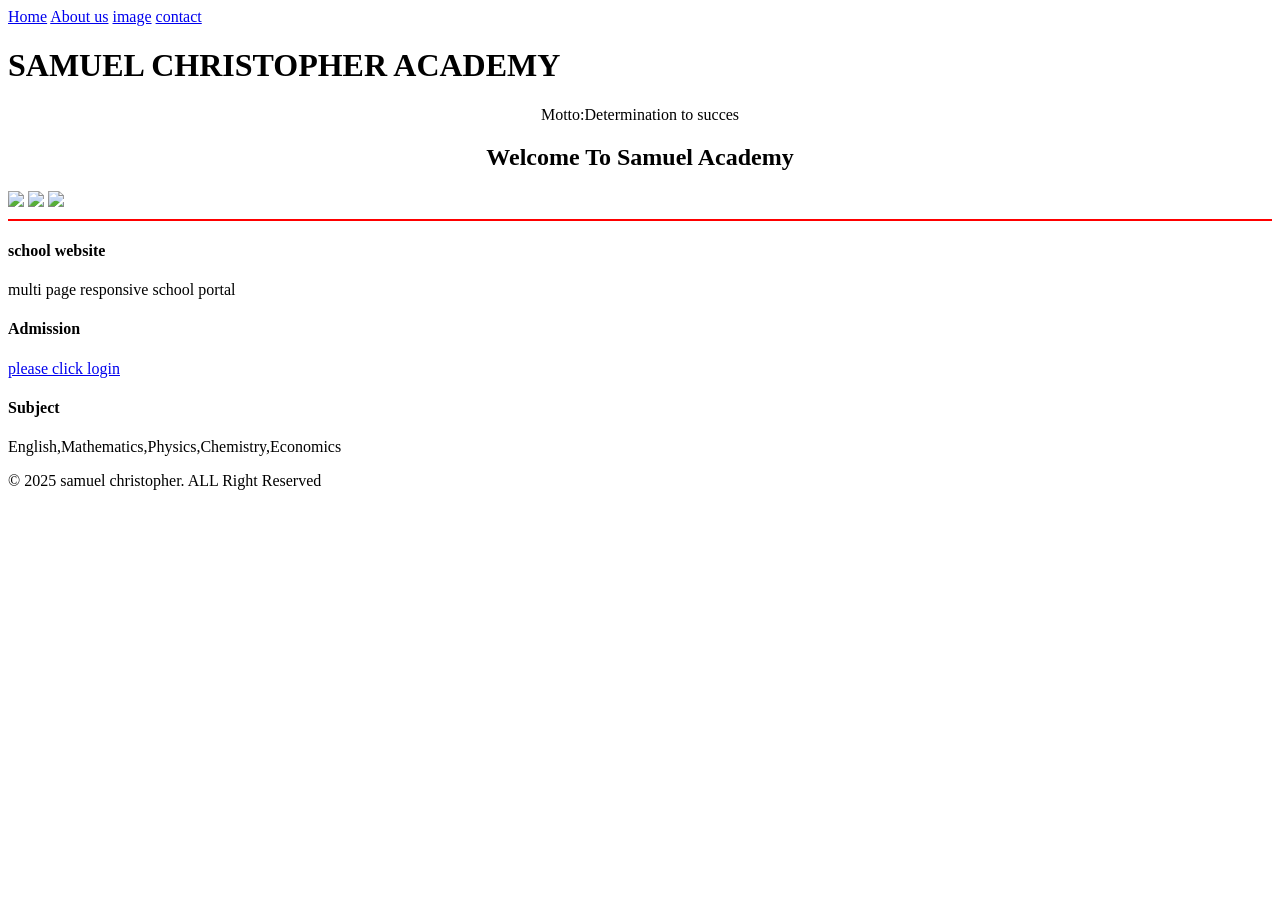
==== index.html @ b7106ee8 "Add files via upload" ====
<!doctype html>
<!DOCTYPE html>
<html>
<head>
	<meta charset="utf-8">
	<meta name="viewport" content="width=device-width, initial-scale=1">
	<title>church website</title>
	<link rel="stylesheet"  href="css/style.css">
</head>
<body>

	
	<nav>
		<a href="Home.html">Home</a>
		<a href="About us.html">About us</a>
		<a href="Image.html">image</a>
		<a href="contact.html">contact</a>
	</nav>
	<header>
		
		<h1>SAMUEL CHRISTOPHER ACADEMY</h1>
		<center><P>Motto:Determination to succes</P></center>
	</header>
	<div>
		<center>
	<h2>Welcome To Samuel Academy</h2></div></center>


	
		<img src="photo/sammy.jfif">
		<img src="photo/student.jfif">
		<img src="photo/lab.jfif">
	
	<hr color="red">
	
	 

<section id="project" style="margin-top:18px">
	
	<div class="grid" style="margin-top:12px">
		<article class="card"><h4>school website</h4><p>multi page responsive school portal</p></article>
		<article class="card"><h4>Admission</h4><p><a href="Login.html">please click login</a> </p></article>
		<article class="card"><h4> Subject</h4><p>English,Mathematics,Physics,Chemistry,Economics</p></article>
		
	</div>
</section>


	
	<footer>
		&copy; 2025 samuel christopher. ALL Right Reserved
	</footer>

	




			

		
	

</body>
</html>
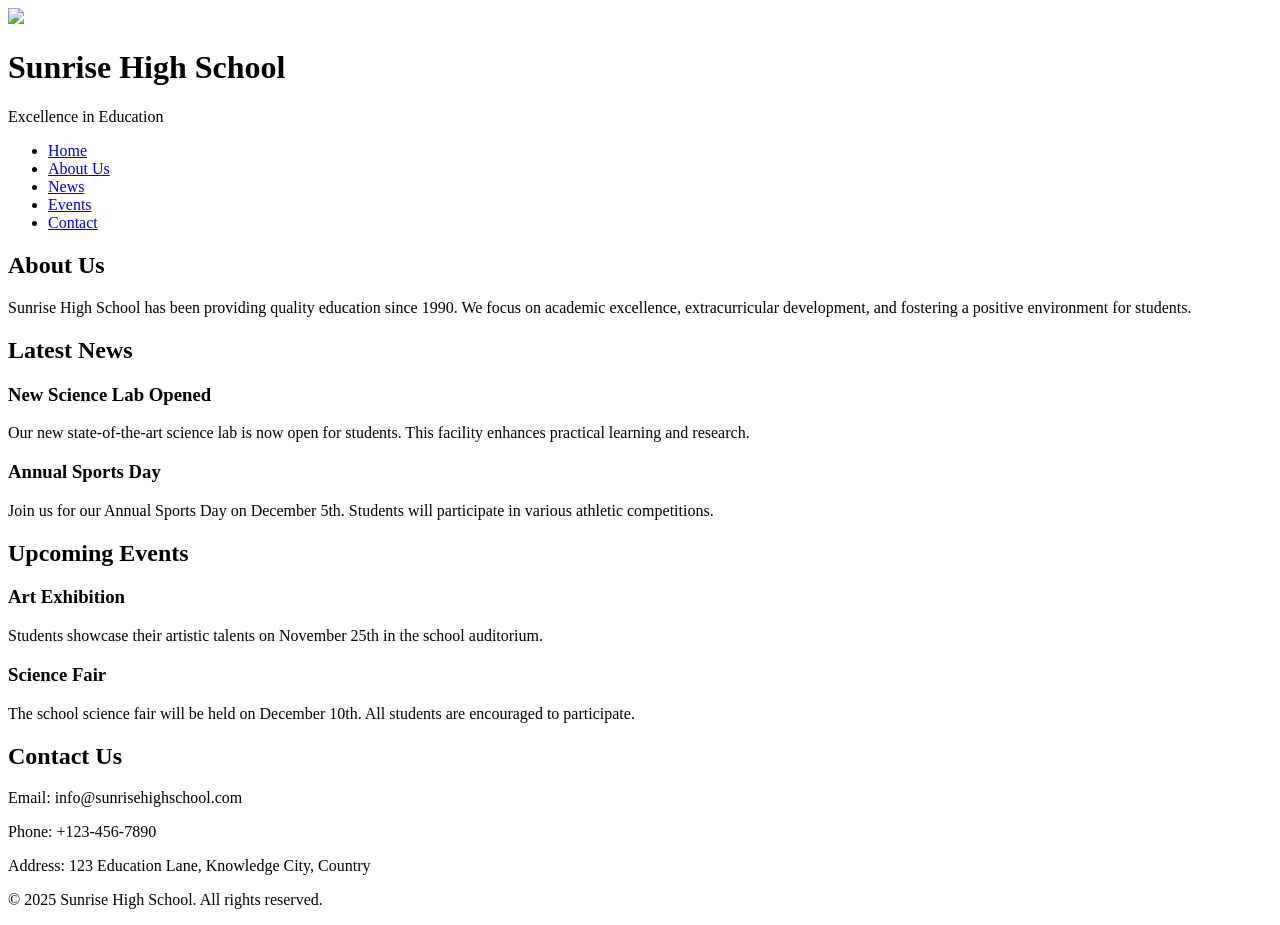
==== commit 6e70a9d7: "Add files via upload" ====
--- a/index.html
+++ b/index.html
@@ -1,65 +1,80 @@
-<!doctype html>
 <!DOCTYPE html>
-<html>
+<html lang="en">
 <head>
-	<meta charset="utf-8">
-	<meta name="viewport" content="width=device-width, initial-scale=1">
-	<title>church website</title>
-	<link rel="stylesheet"  href="css/style.css">
+    <meta charset="UTF-8">
+    <meta name="viewport" content="width=device-width, initial-scale=1.0">
+    <title>Sunrise High School</title>
+    <link rel="stylesheet"  href="CSS/style.css">
+    
 </head>
 <body>
 
-	
-	<nav>
-		<a href="Home.html">Home</a>
-		<a href="About us.html">About us</a>
-		<a href="Image.html">image</a>
-		<a href="contact.html">contact</a>
-	</nav>
-	<header>
-		
-		<h1>SAMUEL CHRISTOPHER ACADEMY</h1>
-		<center><P>Motto:Determination to succes</P></center>
-	</header>
-	<div>
-		<center>
-	<h2>Welcome To Samuel Academy</h2></div></center>
 
+    <header>
+          <img src="photo/david.jfif">
+        <h1>Sunrise High School</h1>
+        <p>Excellence in Education</p>
+    </header>
 
-	
-		<img src="photo/sammy.jfif">
-		<img src="photo/student.jfif">
-		<img src="photo/lab.jfif">
-	
-	<hr color="red">
-	
-	 
+    <nav>
+        <ul>
+            <li><a href="#home.html">Home</a></li>
+            <li><a href="#about.html">About Us</a></li>
+            <li><a href="#news.html">News</a></li>
+            <li><a href="#events.html">Events</a></li>
+            <li><a href="#contact.html">Contact</a></li>
+        </ul>
+    </nav>
 
-<section id="project" style="margin-top:18px">
-	
-	<div class="grid" style="margin-top:12px">
-		<article class="card"><h4>school website</h4><p>multi page responsive school portal</p></article>
-		<article class="card"><h4>Admission</h4><p><a href="Login.html">please click login</a> </p></article>
-		<article class="card"><h4> Subject</h4><p>English,Mathematics,Physics,Chemistry,Economics</p></article>
-		
-	</div>
-</section>
+    <main class="container">
+        <!-- About Section -->
+        <section id="about">
+            <h2>About Us</h2>
+            <p>Sunrise High School has been providing quality education since 1990. We focus on academic excellence, extracurricular development, and fostering a positive environment for students.</p>
+        </section>
 
+        <!-- News Section -->
+        <section id="news">
+            <h2>Latest News</h2>
+            <div class="news">
+                <div class="card">
+                    <h3>New Science Lab Opened</h3>
+                    <p>Our new state-of-the-art science lab is now open for students. This facility enhances practical learning and research.</p>
+                </div>
+                <div class="card">
+                    <h3>Annual Sports Day</h3>
+                    <p>Join us for our Annual Sports Day on December 5th. Students will participate in various athletic competitions.</p>
+                </div>
+            </div>
+        </section>
 
-	
-	<footer>
-		&copy; 2025 samuel christopher. ALL Right Reserved
-	</footer>
+        <!-- Events Section -->
+        <section id="events">
+            <h2>Upcoming Events</h2>
+            <div class="events">
+                <div class="card">
+                    <h3>Art Exhibition</h3>
+                    <p>Students showcase their artistic talents on November 25th in the school auditorium.</p>
+                </div>
+                <div class="card">
+                    <h3>Science Fair</h3>
+                    <p>The school science fair will be held on December 10th. All students are encouraged to participate.</p>
+                </div>
+            </div>
+        </section>
 
-	
+        <section>
+                <div>
+            <h2>Contact Us</h2>
+            <p>Email: info@sunrisehighschool.com</p>
+            <p>Phone: +123-456-7890</p>
+            <p>Address: 123 Education Lane, Knowledge City, Country</p></div>
+        </section>
+    </main>
 
-
-
-
-			
-
-		
-	
+    <footer>
+        <p>&copy; 2025 Sunrise High School. All rights reserved.</p>
+    </footer>
 
 </body>
 </html>
